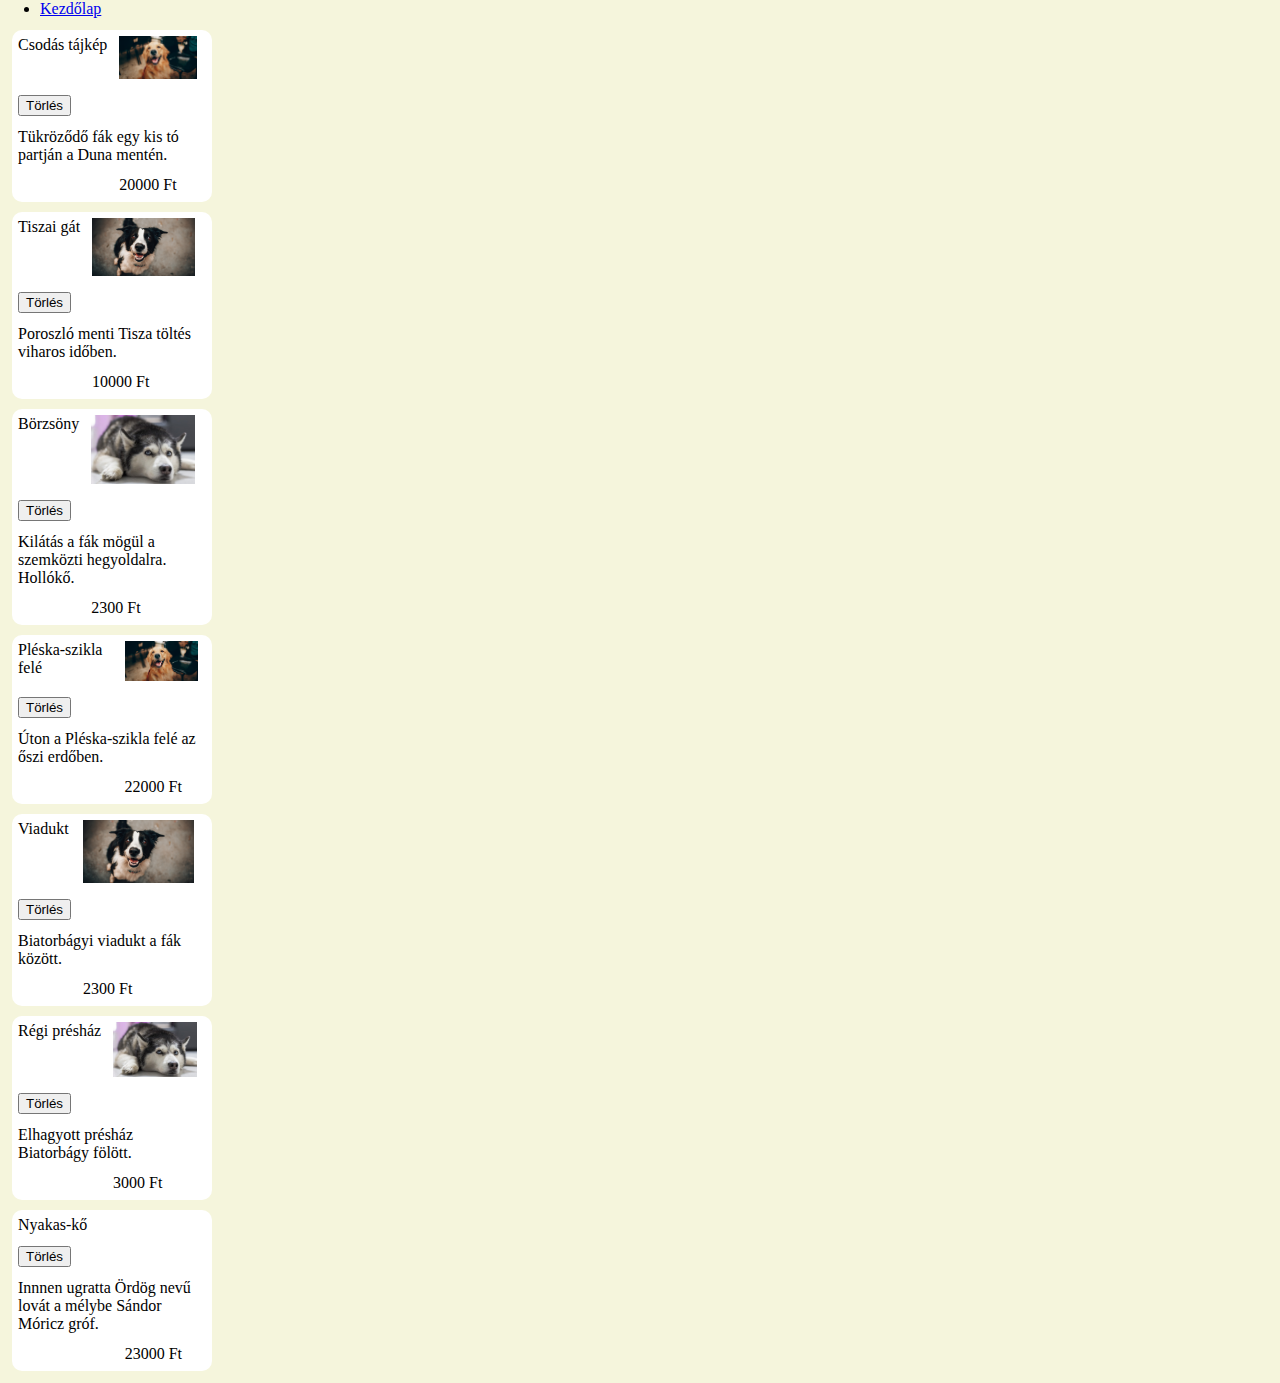
==== admin.html @ 8bc2c2cf "Web OOP" ====
<!DOCTYPE html>
<html lang="en">

<head>
    <meta charset="UTF-8">
    <meta http-equiv="X-UA-Compatible" content="IE=edge">
    <meta name="viewport" content="width=device-width, initial-scale=1.0">
    <script src="../jquery-3.6.0.js"></script>
    <script src="../js/beolvas.js"></script>
    <script src="../js/termek.js"></script>
    <link rel="stylesheet" href="../css/stilus.css">
    <script src="../js/admin.js"></script>
    <title>Document</title>
</head>

<body>
    <main>
        <nav>
            <ul>
                <li><a href="../index.html">Kezdőlap</a></li>
            </ul>
        </nav>
        <table>
            <tr class="sablon">
                <td class="cim"></td>
                <td class=""><img class="kep" src="" alt=""></td>
                <td class="leiras"></td>
                <td class="ar"></td>
                <td class=""><input type="button" value="Törlés" class="torol"></td>
            </tr>
        </table>
    </main>
</body>

</html>
---- css/stilus.css ----
@charset "utf-8";
*{
    margin: 0;
}
img{
    width: 90%;
}
body{
    background-color: beige;
}
main{
    display: grid;
    grid-template-areas: 
    "nav nav"
    "art as";
}
.sablon{
    display: grid;
    grid-template-areas: 
    "c c"
    "k k"
    "l l"
    "g a"
    ;
    width: 200px;
    border-radius: 10px;
    background-color: white;
    margin: 10px;
}
.sablon >*{
    margin: 5px;
}
article{
    display: grid;
    grid-template-columns: repeat(4,1fr);
    grid-area: art;
}
h2{
    grid-area: c;
}
img{
    grid-area: k;
}
.leiras{
    grid-area: l;
}
input{
    grid-area: g;
    width: fit-content;
    height: fit-content;
}
.ar{
    grid-area: a;
    height: 20px;
    width: fit-content;
}
aside{
    grid-area: as;
    background-color: white;
    width: 90%;
    display: grid;
    grid-template-areas: 
    "kc"
    "kt"
    "ko"
    "kf"
    ;
    gap: 10px;
}
aside >*{
    margin: 8px;
}
nav{
    grid-area: nav;
}
aside h3{
    grid-area: kc;
}
#termekek{
    grid-area: kt;
}
.termekKosarban{
    display: flex;
    align-items: center;
    justify-content: space-between;
}
.osszar{
    grid-area: ko;
    display: flex;
    justify-content: flex-end;
}
#fizetes{
    grid-area: kf;
}
aside h3{
    height: fit-content;
}
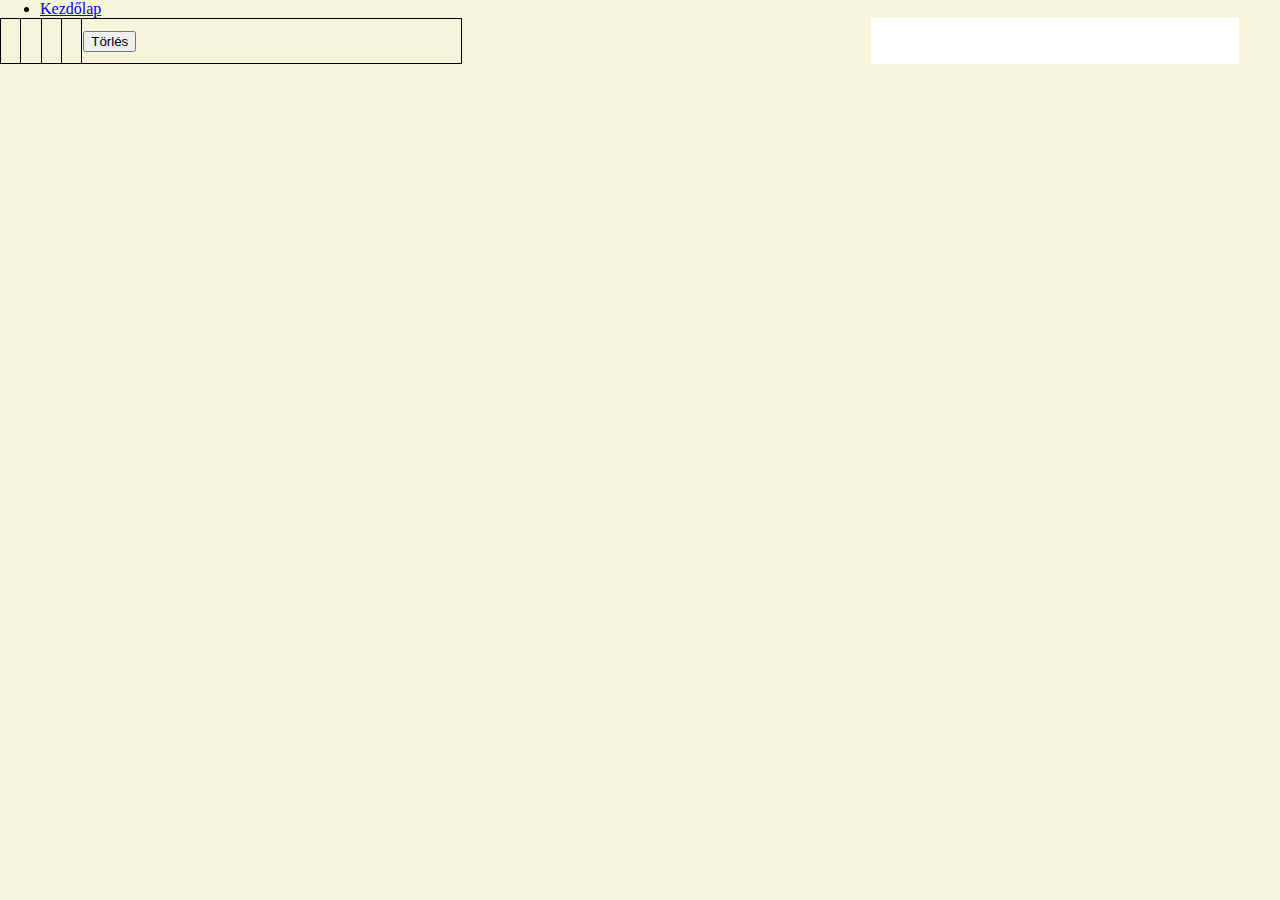
==== commit b967cfc8: "beolvas átalakít + szűrés" ====
--- a/admin.html
+++ b/admin.html
@@ -29,6 +29,11 @@
                 <td class=""><input type="button" value="Törlés" class="torol"></td>
             </tr>
         </table>
+        <aside>
+            <form>
+                <label for=""></label>
+            </form>
+        </aside>
     </main>
 </body>
 
--- a/css/stilus.css
+++ b/css/stilus.css
@@ -11,10 +11,10 @@
 main{
     display: grid;
     grid-template-areas: 
-    "nav nav"
-    "art as";
+    "nav nav nav"
+    "s art as";
 }
-.sablon{
+article .sablon{
     display: grid;
     grid-template-areas: 
     "c c"
@@ -30,7 +30,7 @@
 .sablon >*{
     margin: 5px;
 }
-article{
+#fo-oldal{
     display: grid;
     grid-template-columns: repeat(4,1fr);
     grid-area: art;
@@ -94,4 +94,20 @@
 }
 aside h3{
     height: fit-content;
+}
+td img{
+    width: 200px;
+}
+td{
+    border: 1px solid black;
+}
+table{
+    border-collapse: collapse;
+}
+#szures{
+    margin: 20px;
+    grid-area: s;
+}
+#sablon-section{
+    visibility: hidden;
 }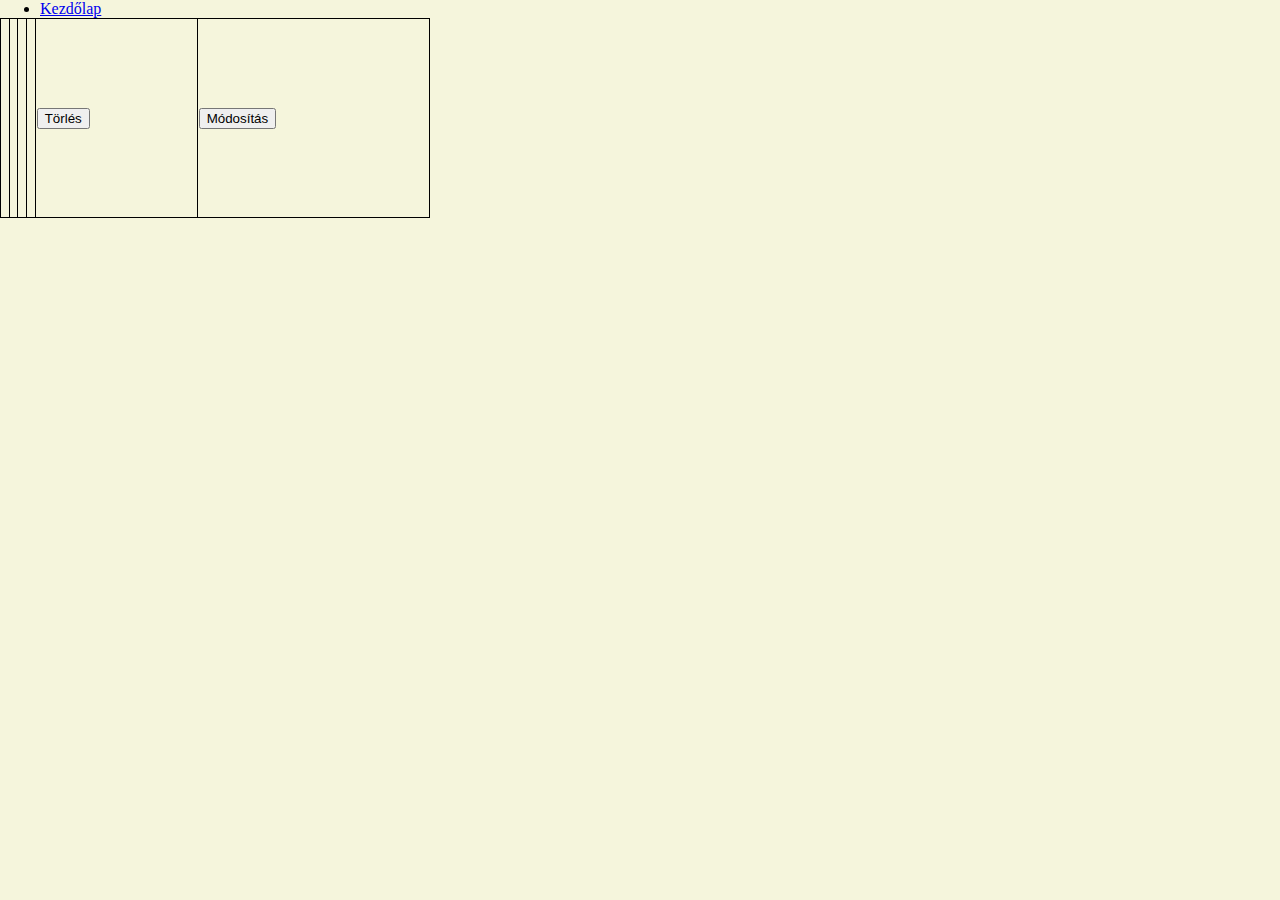
==== commit ec2f30b9: "törlés gomb,módosít gomb (nem jó)" ====
--- a/admin.html
+++ b/admin.html
@@ -5,35 +5,46 @@
     <meta charset="UTF-8">
     <meta http-equiv="X-UA-Compatible" content="IE=edge">
     <meta name="viewport" content="width=device-width, initial-scale=1.0">
-    <script src="../jquery-3.6.0.js"></script>
-    <script src="../js/beolvas.js"></script>
-    <script src="../js/termek.js"></script>
-    <link rel="stylesheet" href="../css/stilus.css">
-    <script src="../js/admin.js"></script>
+    <script src="jquery-3.6.0.js"></script>
+    <script src="js/ajax.js"></script>
+    <script src="js/admin.js"></script>
+    <script src="js/termek.js"></script>
+    <script src="js/beolvas.js"></script>
+    <link rel="stylesheet" href="css/stilus.css">
     <title>Document</title>
 </head>
 
 <body>
     <main>
-        <nav>
-            <ul>
-                <li><a href="../index.html">Kezdőlap</a></li>
-            </ul>
-        </nav>
-        <table>
-            <tr class="sablon">
+        <table id = "table-sablon">
+            <tr class="sablon-section">
                 <td class="cim"></td>
                 <td class=""><img class="kep" src="" alt=""></td>
                 <td class="leiras"></td>
                 <td class="ar"></td>
                 <td class=""><input type="button" value="Törlés" class="torol"></td>
+                <td class=""><input type="button" value="Módosítás" class="modosit"></td>
             </tr>
         </table>
-        <aside>
-            <form>
-                <label for=""></label>
-            </form>
-        </aside>
+        <nav>
+            <ul>
+                <li><a href="index.html">Kezdőlap</a></li>
+            </ul>
+        </nav>
+        <table id = "admin-table">
+
+        </table>
+        <form id="modisit-form">
+            <label for="nev">Név</label>
+            <input type="text" id="nev" name="nev"><br><br>
+            <label for="kep">Kép</label>
+            <input type="file" id="kep" name="kep"><br><br>
+            <label for="leiras">Leírás</label>
+            <textarea id="leiras" name="leiras"></textarea><br><br>
+            <label for="ar">Ár</label>
+            <input type="number" id="ar" name="ar"><br><br>
+            <input type="button" value="Mentés"id="modosit-mentes">
+        </form>
     </main>
 </body>
 
--- a/css/stilus.css
+++ b/css/stilus.css
@@ -110,4 +110,9 @@
 }
 #sablon-section{
     visibility: hidden;
+}
+#modisit-form{
+    visibility: hidden;
+    border: 2px solid sienna;
+    height: fit-content;
 }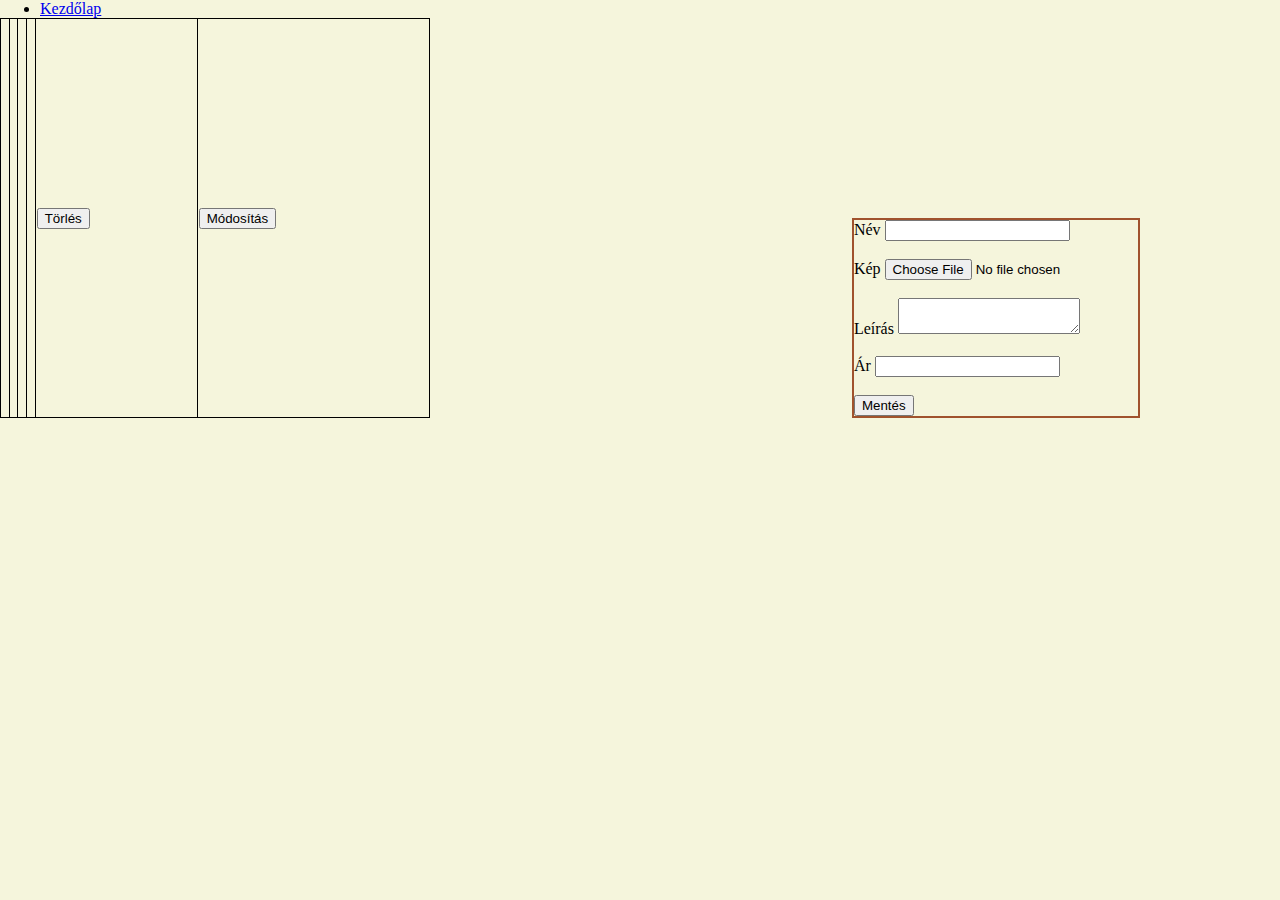
==== commit dcf51233: "új termék felvétele" ====
--- a/admin.html
+++ b/admin.html
@@ -16,7 +16,7 @@
 
 <body>
     <main>
-        <table id = "table-sablon">
+        <table id="table-sablon">
             <tr class="sablon-section">
                 <td class="cim"></td>
                 <td class=""><img class="kep" src="" alt=""></td>
@@ -31,20 +31,33 @@
                 <li><a href="index.html">Kezdőlap</a></li>
             </ul>
         </nav>
-        <table id = "admin-table">
+        <table id="admin-table">
 
         </table>
-        <form id="modisit-form">
-            <label for="nev">Név</label>
-            <input type="text" id="nev" name="nev"><br><br>
-            <label for="kep">Kép</label>
-            <input type="file" id="kep" name="kep"><br><br>
-            <label for="leiras">Leírás</label>
-            <textarea id="leiras" name="leiras"></textarea><br><br>
-            <label for="ar">Ár</label>
-            <input type="number" id="ar" name="ar"><br><br>
-            <input type="button" value="Mentés"id="modosit-mentes">
-        </form>
+        <div id="formok">
+            <form id="modisit-form">
+                <label for="modosit-nev">Név</label>
+                <input type="text" id="modosit-nev" name="modosit-nev"><br><br>
+                <label for="modosit-kep">Kép</label>
+                <input type="file" id="modosit-kep" name="modosit-kep"><br><br>
+                <label for="modosit-leiras">Leírás</label>
+                <textarea id="modosit-leiras" name="modosit-leiras"></textarea><br><br>
+                <label for="modosit-ar">Ár</label>
+                <input type="number" id="modosit-ar" name="modosit-ar"><br><br>
+                <input type="button" value="Mentés" id="modosit-mentes">
+            </form>
+            <form id="uj-termek-form">
+                <label for="uj-termek-nev">Név</label>
+                <input type="text" id="uj-termek-nev" name="uj-termek-nev"><br><br>
+                <label for="kep">Kép</label>
+                <input type="file" id="uj-termek-kep" name="uj-termek-kep"><br><br>
+                <label for="leiras">Leírás</label>
+                <textarea id="uj-termek-leiras" name="uj-termek-leiras"></textarea><br><br>
+                <label for="uj-termek-ar">Ár</label>
+                <input type="number" id="uj-termek-ar" name="uj-termek-ar"><br><br>
+                <input type="button" value="Mentés" id="uj-termek-mentes">
+            </form>
+        </div>
     </main>
 </body>
 
--- a/css/stilus.css
+++ b/css/stilus.css
@@ -111,8 +111,18 @@
 #sablon-section{
     visibility: hidden;
 }
+#formok{
+    display: flex;
+    flex-direction: column;
+    align-items: center;
+    justify-content: space-evenly;
+}
 #modisit-form{
     visibility: hidden;
     border: 2px solid sienna;
     height: fit-content;
+}
+#uj-termek-form{
+    border: 2px solid sienna;
+    height: fit-content;
 }